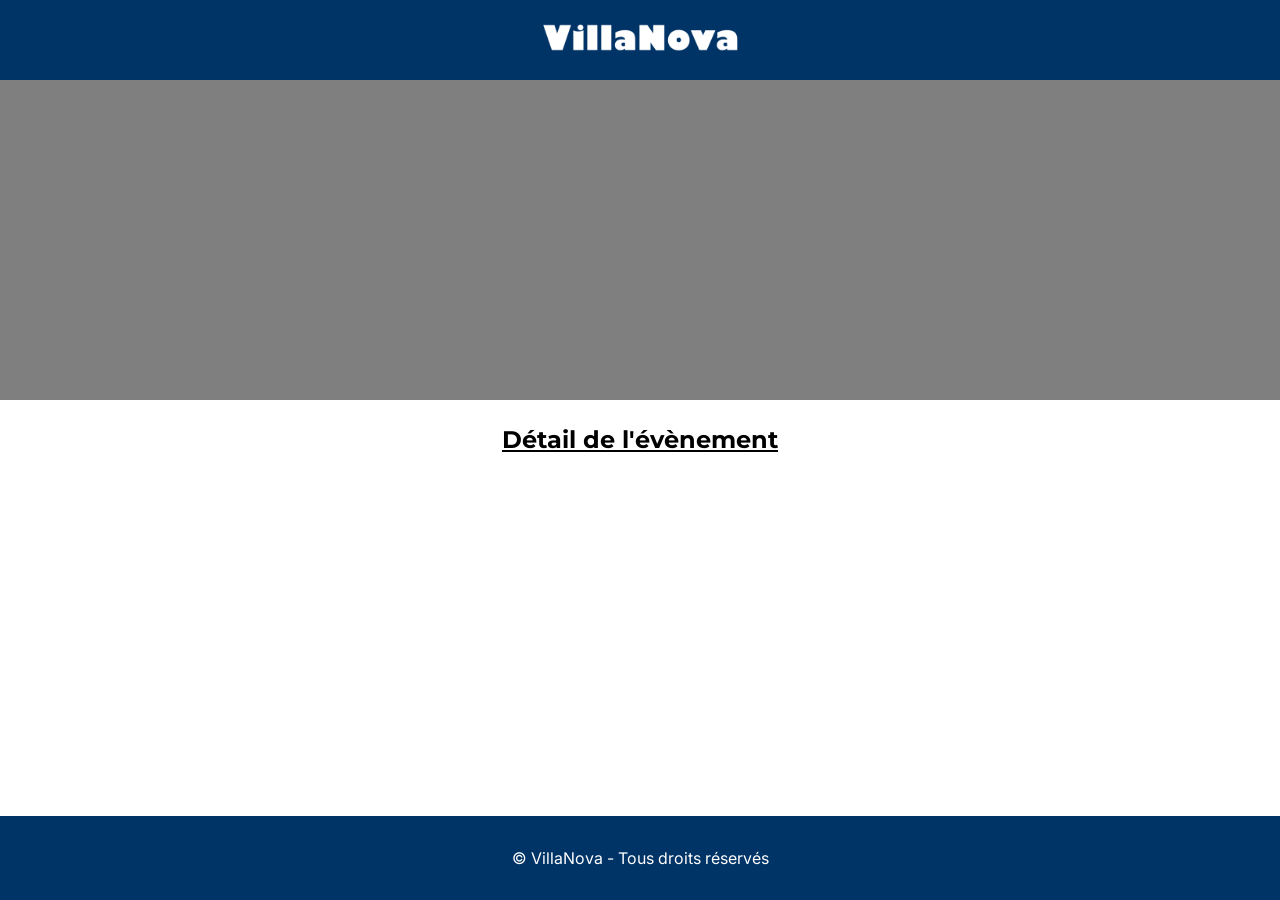
==== event.html @ 7be39769 "fix: fixed issue with logo link" ====
<!DOCTYPE html>
<html lang="fr">

<head>
    <meta charset="UTF-8">
    <meta name="viewport" content="width=device-width, initial-scale=1.0">
    <meta name="description" content="Détail d'un évènement en particuler.">
    <title>Détail de l'évènement - Villanova</title>

    <link rel="icon" type="image/x-icon" href="resources/img/favicon.ico">

    <link rel="stylesheet" href="resources/scss/event_styles.css">
    <script src="resources/script/script.js" defer></script>
    <script src="resources/script/event_script.js" defer></script>
</head>

<body>

    <header>
        <a href="./"><img src="resources/img/logo.webp" alt="Logo Villanova"></a>
    </header>

    <main>
        <section class="hero-section">
            <div class="hero-content">
                <h1 class="event-title"></h1>
                <p class="event-date"></p>
            </div>
        </section>

        <div class="info_title">
            <h2>Détail de l'évènement</h2>
        </div>

        <section class="info-container"></section>
    </main>

    <footer>
        <p><span id="year"></span> © <a href="/">VillaNova</a> - Tous droits réservés</p>
    </footer>

</body>

</html>
---- resources/scss/event_styles.css ----
/* Init */
/* Init */
@keyframes fadeIn {
  from {
    opacity: 0;
  }
  to {
    opacity: 1;
  }
}
@keyframes heroFadeZoom {
  from {
    opacity: 0.9;
    transform: scale(1.05);
  }
  to {
    opacity: 1;
    transform: scale(1);
  }
}
/* Auto Dark Theme */
:root {
  --primary-color: #003366;
  --secondary-color: #007BFF;
  --neutral-background: #FFFFFF;
  --neutral-contrast: #F4F7F9;
  --accent-color: #3198ff;
  --event-date-color: #555;
  --event-location-color: #666;
  --border-color: #000;
}

@media (prefers-color-scheme: dark) {
  :root {
    --primary-color: #003366;
    --secondary-color: #002b59;
    --neutral-background: #121212;
    --neutral-contrast: #1b1b1b;
    --accent-color: #123e69;
    --event-date-color: #AAAAAA;
    --event-location-color: #999999;
    --border-color: #363636;
  }
  body {
    background-color: var(--neutral-background);
    color: white;
  }
  input {
    color: white;
  }
  .search-icon {
    filter: invert(100%);
  }
  .event-card {
    background: var(--neutral-background);
    border: 2px solid #ffffff;
  }
}
@font-face {
  font-family: "Montserrat";
  src: url("../font/Montserrat.ttf") format("truetype");
  font-display: swap;
}
@font-face {
  font-family: "Inter";
  src: url("../font/Inter.ttf") format("truetype");
  font-display: swap;
}
html,
body {
  height: 100%;
  margin: 0;
}

body {
  margin: 0;
  padding: 0;
  display: flex;
  flex-direction: column;
  font-family: "Inter", sans-serif;
}

/* Header */
header,
h1,
h2 {
  font-family: "Montserrat", sans-serif;
}

header {
  background-color: var(--primary-color);
  display: flex;
  height: 80px;
  justify-content: center;
  align-items: center;
  position: fixed;
  width: 100%;
  z-index: 1000;
}
header img {
  height: 50px;
}

h1 {
  animation: fadeIn 0.5s ease-out forwards;
}

main,
footer {
  animation: fadeIn 0.2s ease-out forwards;
}

main {
  flex: 1;
}

/* Footer */
footer {
  background-color: var(--primary-color);
  display: flex;
  padding: 1rem 0;
  justify-content: center;
  align-items: center;
  color: white;
}
footer a {
  text-decoration: none;
  color: white;
}

/* Hero section */
.hero-content {
  width: 100%;
  padding: 0 20px;
  display: flex;
  flex-direction: column;
  align-items: center;
}

.hero-headline {
  color: white;
  font-size: 2.2rem;
  margin-bottom: 50px;
  text-align: center;
}

/* Hero section */
.hero-section {
  position: relative;
  width: 100%;
  height: 400px;
  display: flex;
  justify-content: center;
  align-items: center;
  overflow: hidden;
}
.hero-section::before {
  content: "";
  position: absolute;
  top: 0;
  left: 0;
  width: 100%;
  height: 100%;
  z-index: -1;
  background-size: cover;
  background-position: center;
  animation: heroFadeZoom 1.5s ease-out forwards;
  will-change: transform, opacity;
  contain: paint;
}
.hero-section::before {
  background-image: linear-gradient(rgba(0, 0, 0, 0.5), rgba(0, 0, 0, 0.5)), var(--hero-img, none);
}
.hero-section h1 {
  color: white;
  font-size: 2.2rem;
  margin-top: 40px;
  margin-bottom: 0;
  text-align: center;
}
.hero-section .event-date {
  color: white;
}

/* Event details */
.info_title h2 {
  text-align: center;
  margin-top: 25px;
  margin-bottom: 5px;
  text-decoration: underline;
}

.info-container {
  margin: 0 6%;
  padding-top: 7px;
}
@media (min-width: 1024px) {
  .info-container {
    margin: 0 15%;
  }
}
.info-container .location {
  text-align: center;
}
.info-container .description {
  overflow-wrap: break-word;
  word-wrap: break-word;
  hyphens: auto;
}/*# sourceMappingURL=event_styles.css.map */
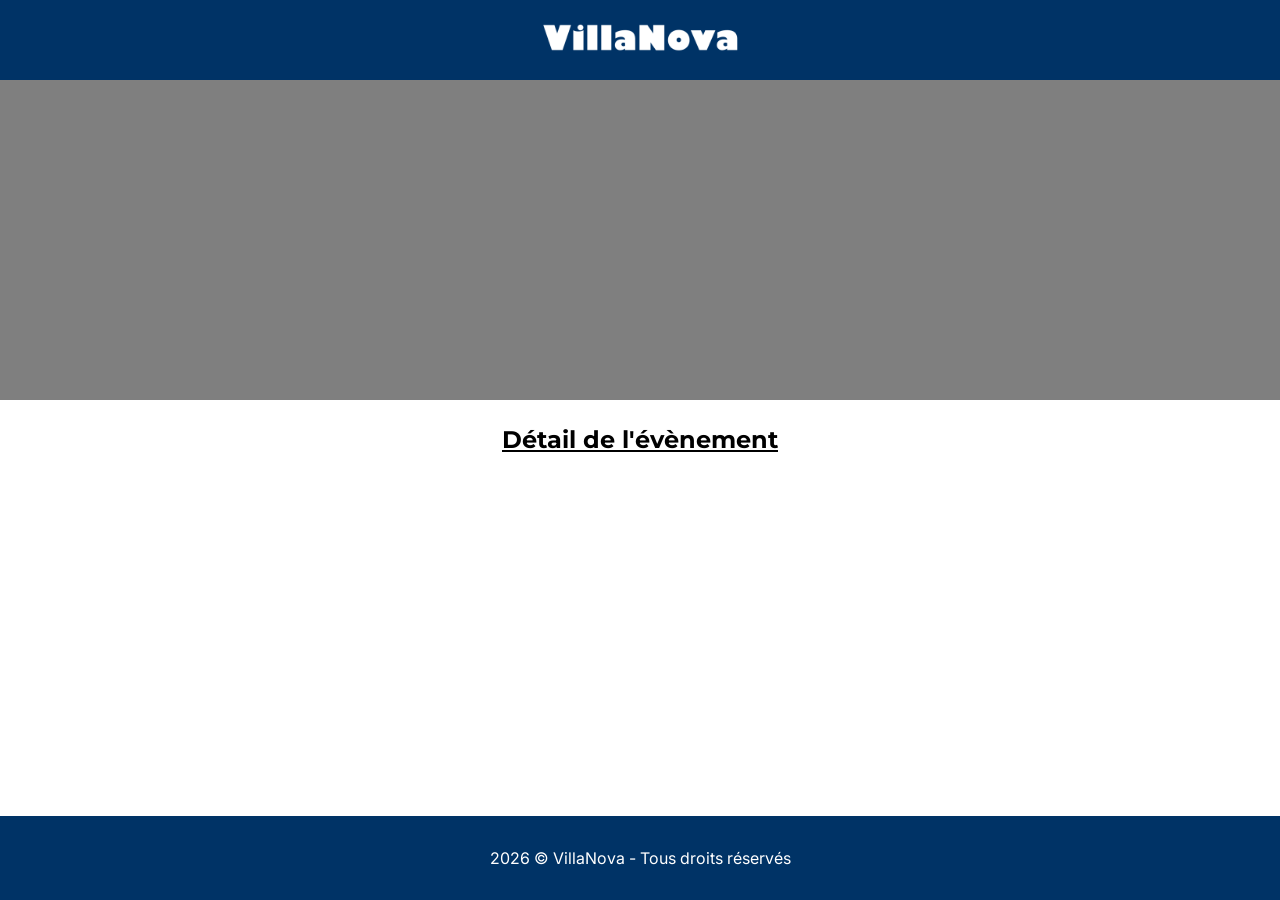
==== commit d7d672a1: "refactor: added code comments and moved api fetching to the global js script" ====
--- a/event.html
+++ b/event.html
@@ -21,6 +21,7 @@
     </header>
 
     <main>
+        <!-- Hero Section -->
         <section class="hero-section">
             <div class="hero-content">
                 <h1 class="event-title"></h1>
@@ -32,6 +33,7 @@
             <h2>Détail de l'évènement</h2>
         </div>
 
+        <!-- Event info container -->
         <section class="info-container"></section>
     </main>
 
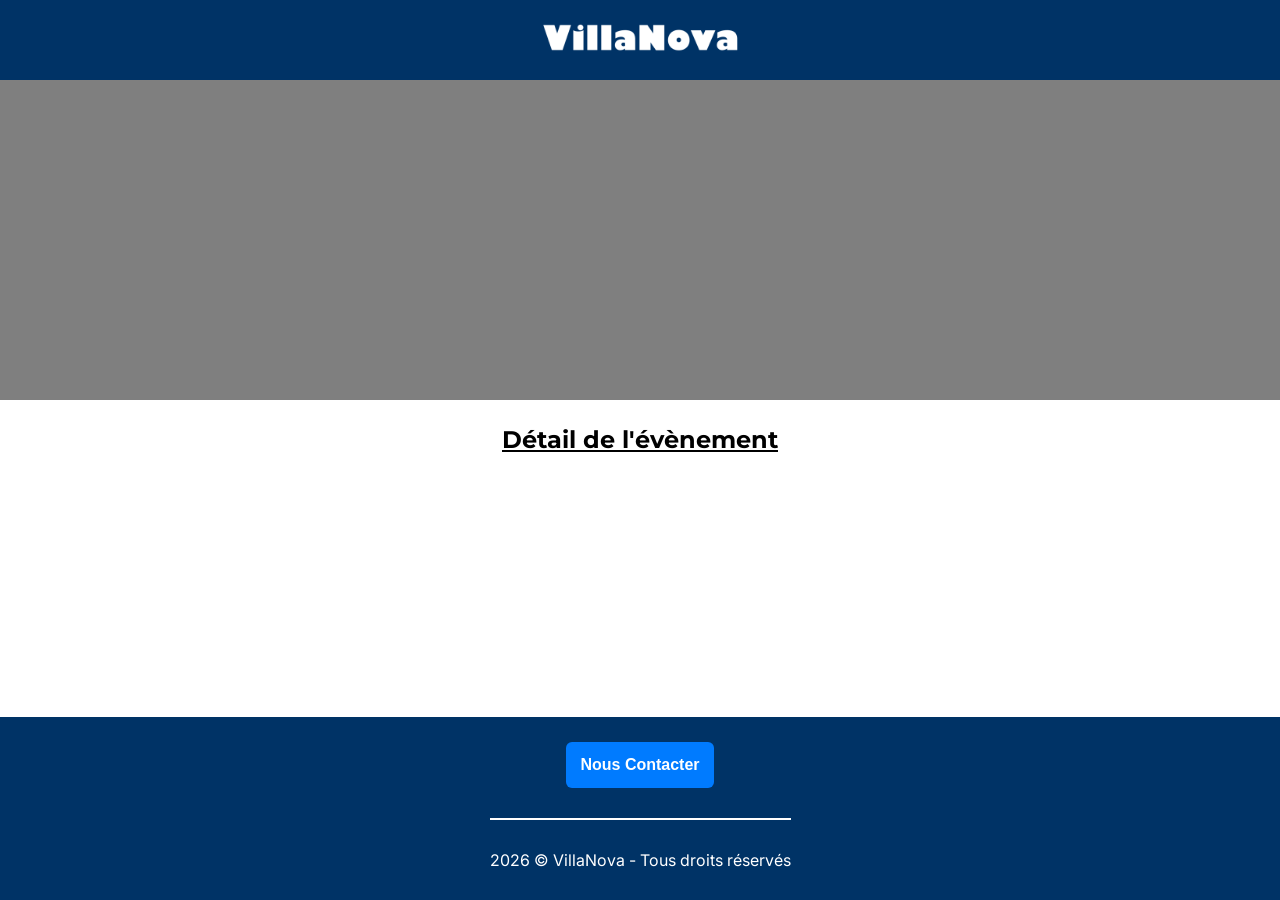
==== commit 702b7c4d: "feat/fix/refactor: added contact form and various small changes" ====
--- a/event.html
+++ b/event.html
@@ -29,7 +29,7 @@
             </div>
         </section>
 
-        <div class="info_title">
+        <div class="info-title">
             <h2>Détail de l'évènement</h2>
         </div>
 
@@ -38,7 +38,28 @@
     </main>
 
     <footer>
-        <p><span id="year"></span> © <a href="/">VillaNova</a> - Tous droits réservés</p>
+
+        <button id="toggleFooterBtn">Nous Contacter</button>
+        <section class="contact-section hidden">
+            <h3>Contact</h3>
+            <form id="contactForm">
+                <div class="form-group">
+                    <input type="text" id="nom" name="nom" placeholder="Nom" required>
+                </div>
+                <div class="form-group">
+                    <input type="text" id="prenom" name="prenom" placeholder="Prénom" required>
+                </div>
+                <div class="form-group">
+                    <input type="email" id="email" name="email" placeholder="Email" required>
+                </div>
+                <div class="form-group">
+                    <textarea id="message" name="message" placeholder="Votre message" required></textarea>
+                </div>
+                <button type="submit">Envoyer</button>
+            </form>
+        </section>
+        
+        <p><span id="year"></span> © <a href="./">VillaNova</a> - Tous droits réservés</p>
     </footer>
 
 </body>
--- a/resources/scss/event_styles.css
+++ b/resources/scss/event_styles.css
@@ -18,7 +18,6 @@
     transform: scale(1);
   }
 }
-/* Auto Dark Theme */
 :root {
   --primary-color: #003366;
   --secondary-color: #007BFF;
@@ -28,6 +27,8 @@
   --event-date-color: #555;
   --event-location-color: #666;
   --border-color: #000;
+  --footer-button-color: #007BFF;
+  --footer-button-hover-color: #3198ff;
 }
 
 @media (prefers-color-scheme: dark) {
@@ -40,6 +41,8 @@
     --event-date-color: #AAAAAA;
     --event-location-color: #999999;
     --border-color: #363636;
+    --footer-button-color: #0d6bd8;
+    --footer-button-hover-color: #2181e2;
   }
   body {
     background-color: var(--neutral-background);
@@ -54,6 +57,9 @@
   .event-card {
     background: var(--neutral-background);
     border: 2px solid #ffffff;
+  }
+  footer .contact-section form .form-group input, footer .contact-section form .form-group textarea {
+    color: #fff !important;
   }
 }
 @font-face {
@@ -118,7 +124,7 @@
 footer {
   background-color: var(--primary-color);
   display: flex;
-  padding: 1rem 0;
+  flex-direction: column;
   justify-content: center;
   align-items: center;
   color: white;
@@ -126,6 +132,82 @@
 footer a {
   text-decoration: none;
   color: white;
+}
+footer .contact-section {
+  display: block;
+  width: 80%;
+  max-width: 450px;
+}
+footer .contact-section h3 {
+  text-align: center;
+  font-size: 25px;
+  text-decoration: underline;
+}
+footer .contact-section form {
+  display: flex;
+  flex-direction: column;
+  gap: 20px;
+}
+footer .contact-section form .form-group {
+  display: flex;
+  flex-direction: column;
+}
+footer .contact-section form .form-group input, footer .contact-section form .form-group textarea {
+  padding: 14px 16px;
+  border: none;
+  border-radius: 6px;
+  background-color: var(--neutral-contrast);
+  color: #000;
+  font-family: inherit;
+  font-size: 0.95rem;
+  width: 100%;
+  box-sizing: border-box;
+}
+footer .contact-section form .form-group input::-moz-placeholder, footer .contact-section form .form-group textarea::-moz-placeholder {
+  color: #8c8581;
+}
+footer .contact-section form .form-group input::placeholder, footer .contact-section form .form-group textarea::placeholder {
+  color: #8c8581;
+}
+footer .contact-section form .form-group input:focus, footer .contact-section form .form-group textarea:focus {
+  background-color: var(--neutral-background);
+}
+footer .contact-section form .form-group textarea {
+  resize: none;
+  min-height: 200px;
+}
+footer .contact-section form button {
+  width: 100%;
+}
+footer .contact-section.hidden {
+  display: none !important;
+}
+footer button {
+  padding: 14px;
+  background-color: var(--footer-button-color);
+  color: #fff;
+  border: none;
+  border-radius: 6px;
+  cursor: pointer;
+  font-weight: bold;
+  font-size: 1rem;
+  transition: background-color 0.2s, transform 0.1s;
+}
+footer button:hover {
+  background-color: var(--footer-button-hover-color);
+}
+footer button:active {
+  transform: scale(0.98);
+}
+footer #toggleFooterBtn {
+  margin-top: 25px;
+}
+footer p {
+  border-top: var(--neutral-background) 2px solid;
+  border-color: #fff;
+  margin-top: 30px;
+  padding-top: 30px;
+  margin-bottom: 30px;
 }
 
 /* Hero section */
@@ -183,7 +265,7 @@
 }
 
 /* Event details */
-.info_title h2 {
+.info-title h2 {
   text-align: center;
   margin-top: 25px;
   margin-bottom: 5px;
@@ -206,4 +288,23 @@
   overflow-wrap: break-word;
   word-wrap: break-word;
   hyphens: auto;
+}
+.info-container .calendar-button {
+  display: table;
+  margin: 20px auto;
+  background-color: var(--secondary-color);
+  color: white;
+  text-decoration: none;
+  padding: 12px 18px;
+  border-radius: 10px;
+  font-weight: bold;
+  font-size: 0.9rem;
+  white-space: nowrap;
+  text-align: center;
+}
+.info-container .calendar-button:hover {
+  background-color: var(--accent-color);
+}
+.info-container .calendar-button:active {
+  transform: scale(0.98);
 }/*# sourceMappingURL=event_styles.css.map */
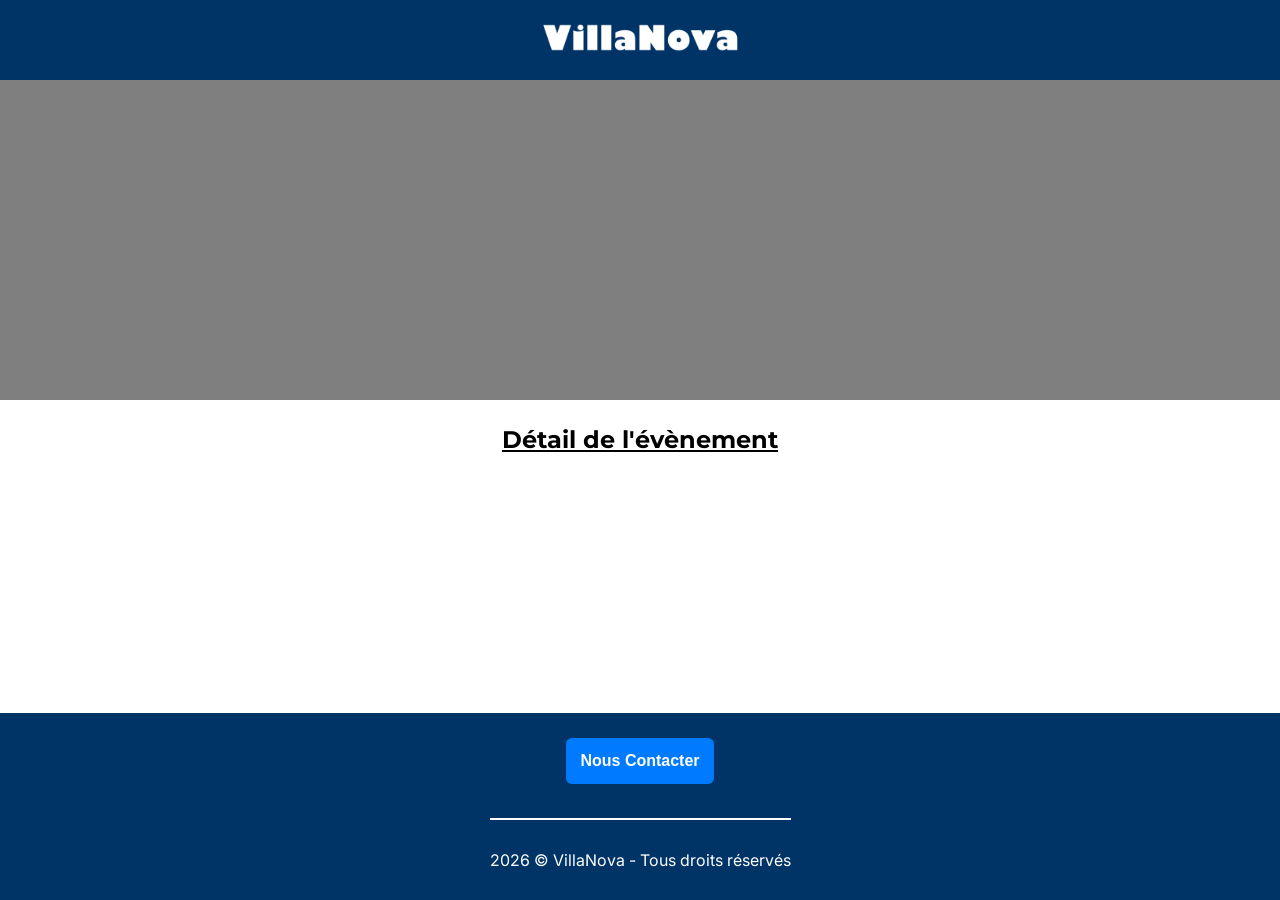
==== commit 0b2da4a4: "fix: disabled indexing (as it is a fictional website)" ====
--- a/event.html
+++ b/event.html
@@ -5,6 +5,7 @@
     <meta charset="UTF-8">
     <meta name="viewport" content="width=device-width, initial-scale=1.0">
     <meta name="description" content="Détail d'un évènement en particuler.">
+    <meta name="robots" content="noindex, nofollow">
     <title>Détail de l'évènement - Villanova</title>
 
     <link rel="icon" type="image/x-icon" href="resources/img/favicon.ico">
--- a/resources/scss/event_styles.css
+++ b/resources/scss/event_styles.css
@@ -137,8 +137,18 @@
   display: block;
   width: 80%;
   max-width: 450px;
+  margin: 30px;
+  margin-bottom: 0px;
+  padding: 20px;
+  border: #fff 2px solid;
+  border-radius: 30px;
+  max-height: 1000px;
+  opacity: 1;
+  overflow: hidden;
+  transition: max-height 0.5s ease-in-out, opacity 0.3s ease-in-out, margin 0.5s ease-in-out, padding 0.5s ease-in-out, border-width 0.5s ease-in-out;
 }
 footer .contact-section h3 {
+  margin-top: 0px;
   text-align: center;
   font-size: 25px;
   text-decoration: underline;
@@ -180,7 +190,11 @@
   width: 100%;
 }
 footer .contact-section.hidden {
-  display: none !important;
+  max-height: 0 !important;
+  opacity: 0 !important;
+  margin: 0px;
+  padding: 0px;
+  pointer-events: none;
 }
 footer button {
   padding: 14px;
@@ -275,10 +289,12 @@
 .info-container {
   margin: 0 6%;
   padding-top: 7px;
+  padding-bottom: 40px;
 }
 @media (min-width: 1024px) {
   .info-container {
     margin: 0 15%;
+    padding-bottom: 60px;
   }
 }
 .info-container .location {
@@ -291,7 +307,7 @@
 }
 .info-container .calendar-button {
   display: table;
-  margin: 20px auto;
+  margin: 20px auto 0 auto;
   background-color: var(--secondary-color);
   color: white;
   text-decoration: none;
